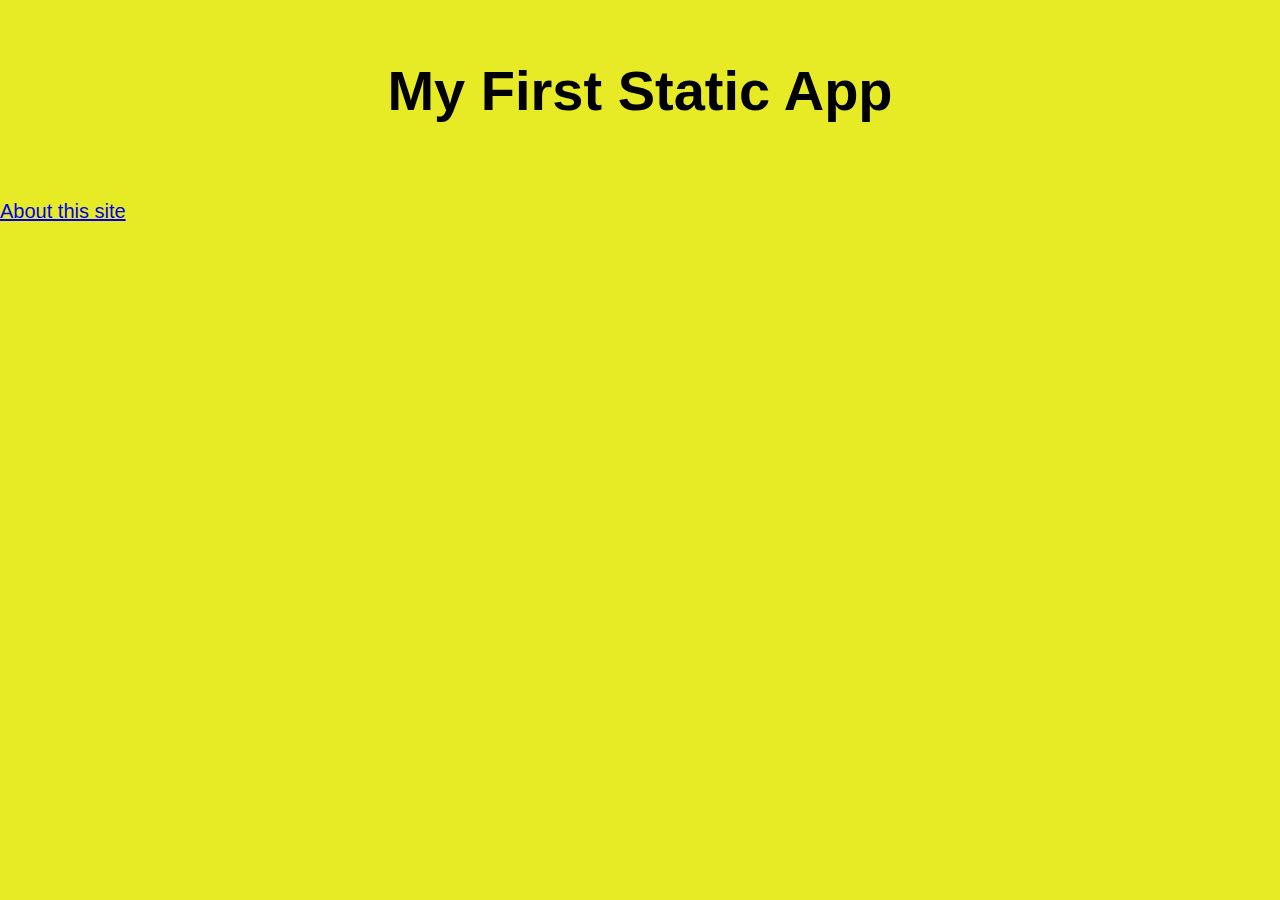
==== src/index.html @ 0ae47caf "Update index.html" ====
<!DOCTYPE html>
<html lang="en">

<head>
  <meta charset="UTF-8">
  <meta name="viewport" content="width=device-width, initial-scale=1.0">
  <link rel="stylesheet" href="styles.css">
  <title>Vanilla JavaScript App</title>
</head>

<body>
  <main>
    <h1>My First Static App</h1>
  </main>
  
<p style="font-size: 20px; color:#1F9AFE;">
<a href="/src/about.html">About this site</a>
</p>

</body>

</html>
---- src/styles.css ----
* {
  font-family: Arial, Helvetica, sans-serif;
}

html, body {
  margin: 0;
  border: 0;
  padding: 0;
  background-color: rgb(231, 235, 37);
}

main {
  margin: auto;
  width: 50%;
  padding: 20px;
}

main > h1 {
  text-align: center;
  font-size: 3.5em;
}
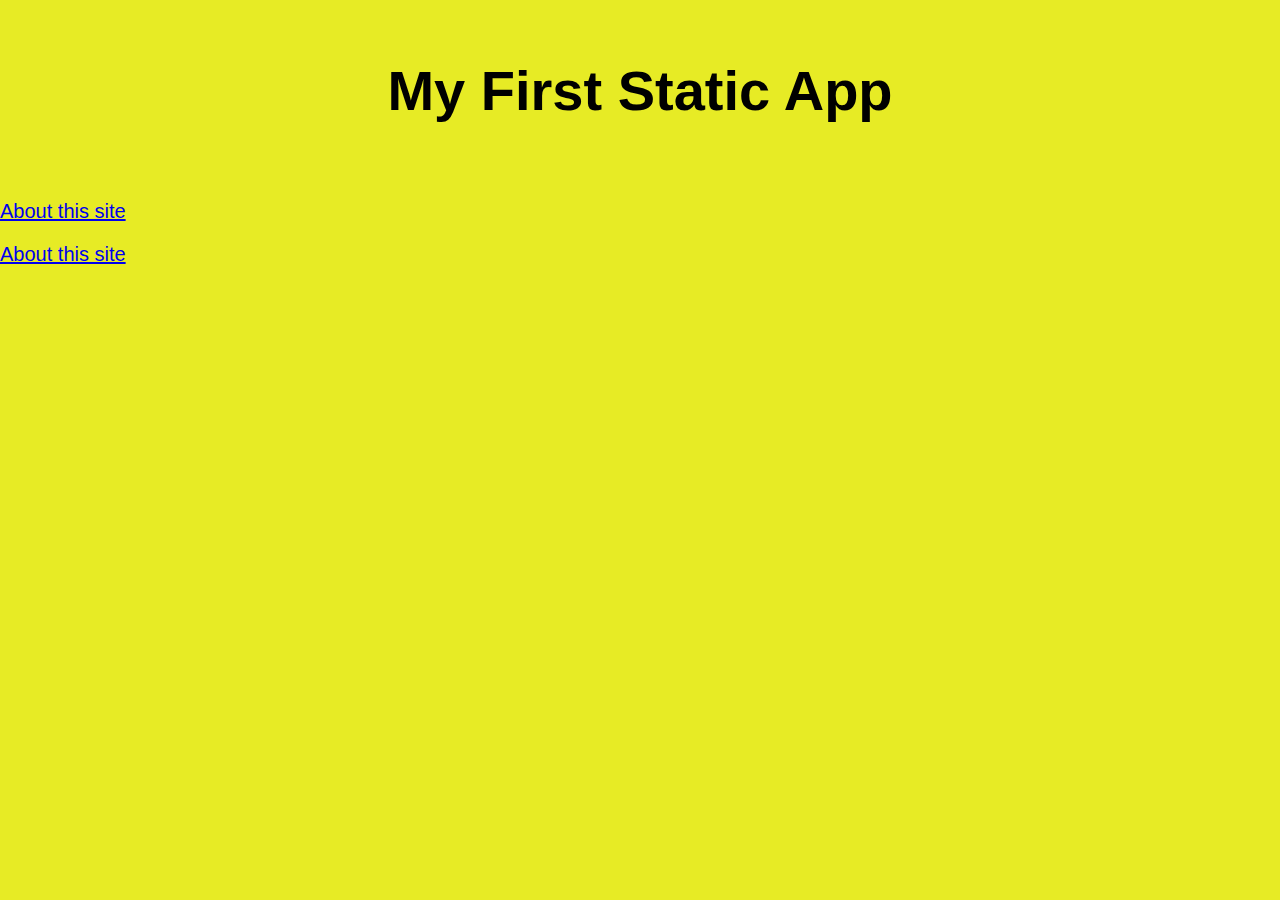
==== commit 07194291: "Update index.html" ====
--- a/src/index.html
+++ b/src/index.html
@@ -14,7 +14,11 @@
   </main>
   
 <p style="font-size: 20px; color:#1F9AFE;">
-<a href="/src/about.html">About this site</a>
+<a href="about.html">About this site</a>
+</p>
+  
+<p style="font-size: 20px; color:#1F9AFE;">
+<a href="logo.html">About this site</a>
 </p>
 
 </body>
--- a/src/styles.css
+++ b/src/styles.css
@@ -19,3 +19,9 @@
   text-align: center;
   font-size: 3.5em;
 }
+
+main > h2 {
+  text-align: center;
+  font-size: 2.5em;
+}
+
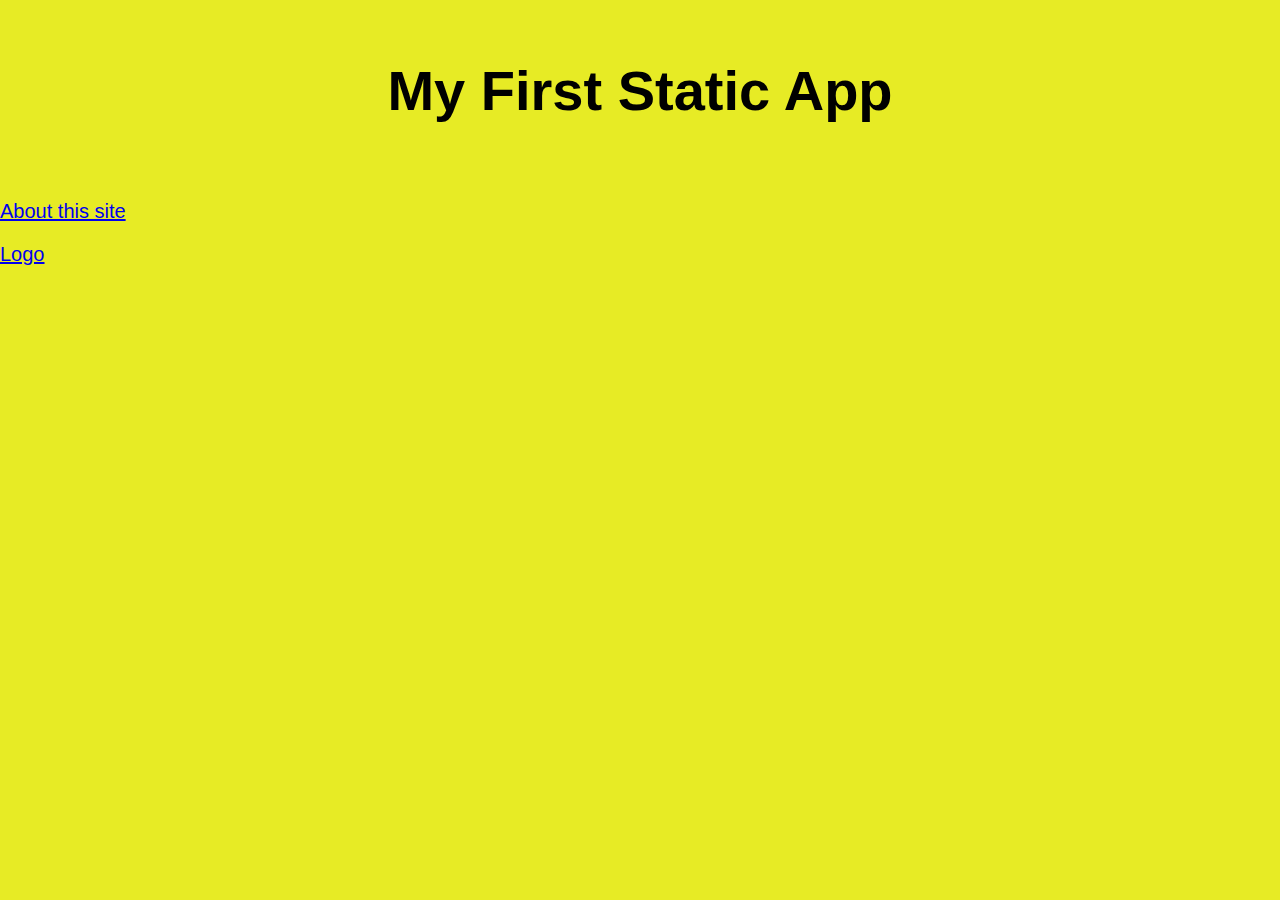
==== commit 8445f958: "Update index.html" ====
--- a/src/index.html
+++ b/src/index.html
@@ -18,7 +18,7 @@
 </p>
   
 <p style="font-size: 20px; color:#1F9AFE;">
-<a href="logo.html">About this site</a>
+<a href="logo.html">Logo</a>
 </p>
 
 </body>
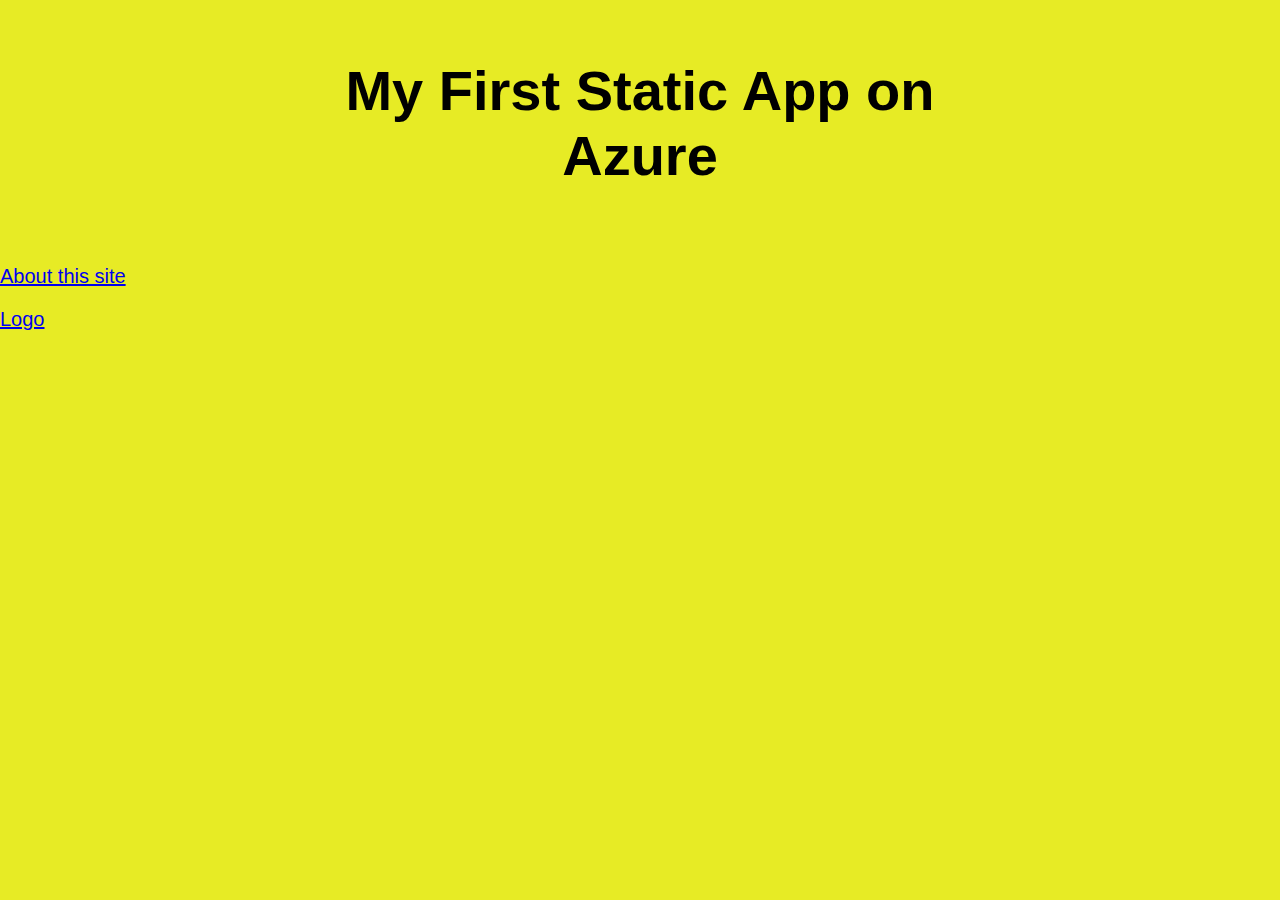
==== commit 23314c75: "Update index.html" ====
--- a/src/index.html
+++ b/src/index.html
@@ -10,7 +10,7 @@
 
 <body>
   <main>
-    <h1>My First Static App</h1>
+    <h1>My First Static App on Azure</h1>
   </main>
   
 <p style="font-size: 20px; color:#1F9AFE;">
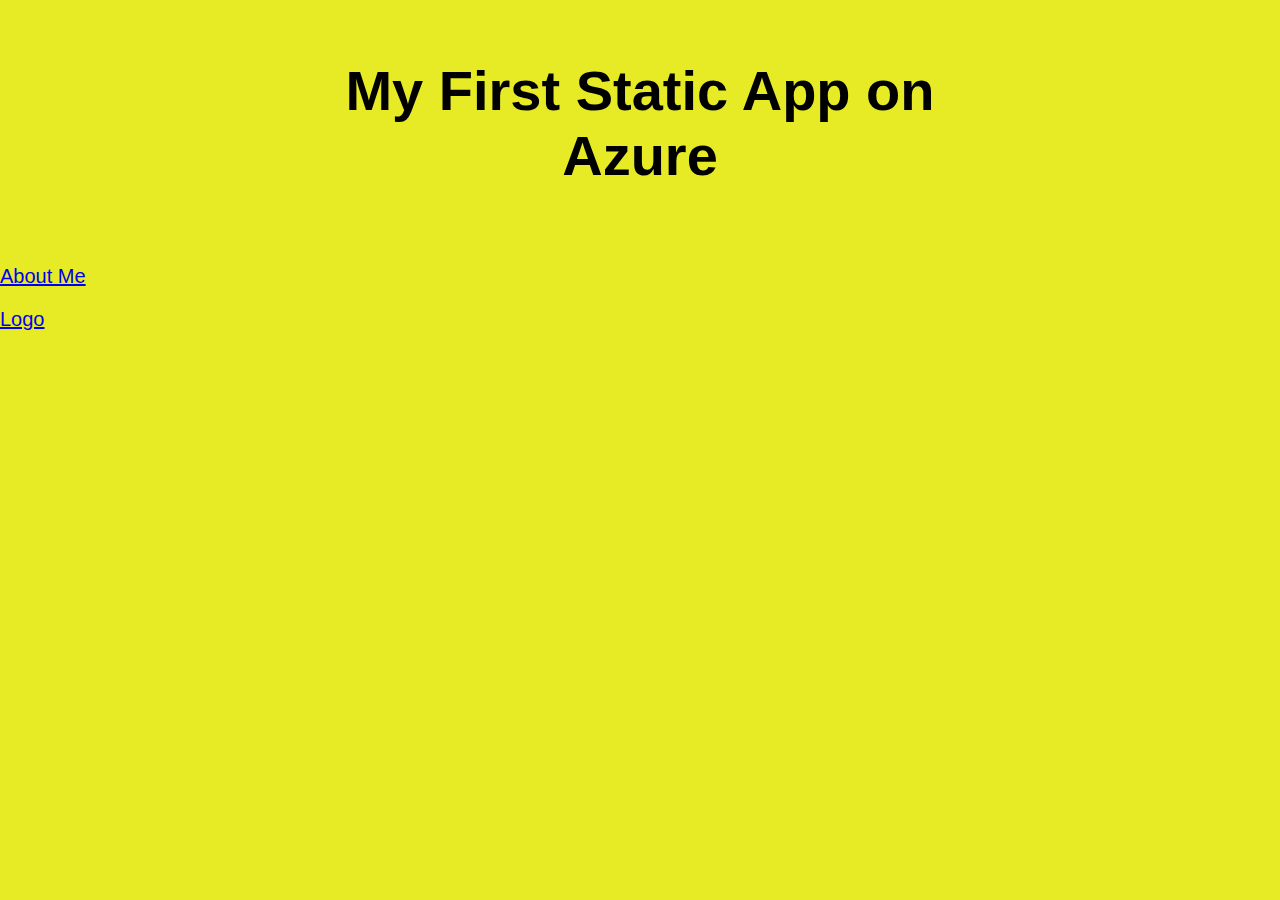
==== commit 2fd5a531: "Update index.html" ====
--- a/src/index.html
+++ b/src/index.html
@@ -14,7 +14,7 @@
   </main>
   
 <p style="font-size: 20px; color:#1F9AFE;">
-<a href="about.html">About this site</a>
+<a href="about.html">About Me</a>
 </p>
   
 <p style="font-size: 20px; color:#1F9AFE;">
